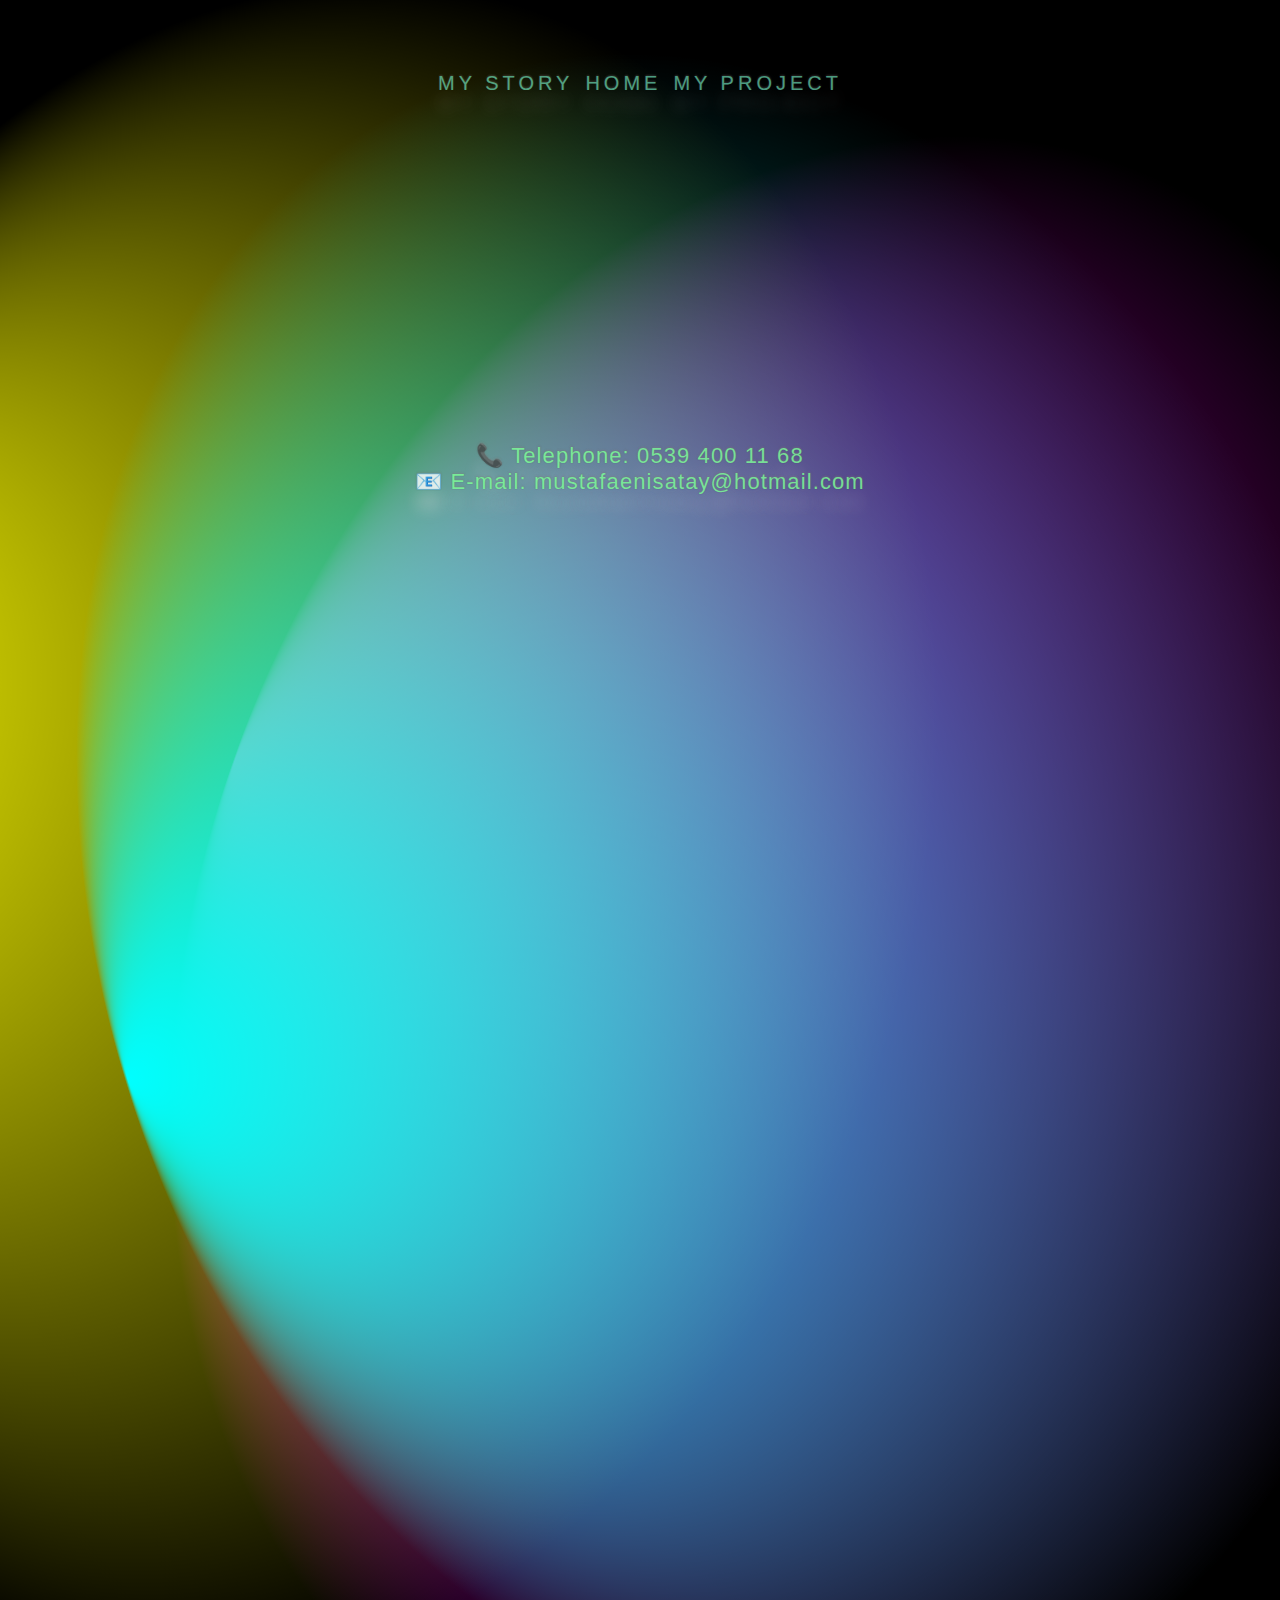
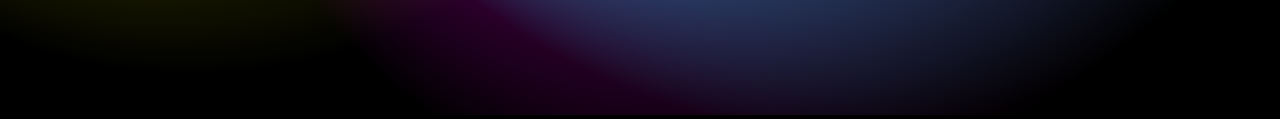
==== contact.html @ 7ce3116b "first commit" ====
<!DOCTYPE html>
<html lang="tr">

<head>
    <title>Home</title>
    <meta charset="UTF-8">
    <meta name="viewport" content="width=device-width, initial-scale=1.0">
    <link rel="stylesheet" href="story.css">
    <link rel="stylesheet" href="https://cdnjs.cloudflare.com/ajax/libs/font-awesome/6.2.0/css/all.min.css"
        integrity="sha512-xh6O/CkQoPOWDdYTDqeRdPCVd1SpvCA9XXcUnZS2FmJNp1coAFzvtCN9BmamE+4aHK8yyUHUSCcJHgXloTyT2A=="
        crossorigin="anonymous" referrerpolicy="no-referrer" />
</head>


<body>

    <div id="bg-wrap">
        <svg viewBox=" 0 7 100 100" preserveAspectRatio="xMidYMid slice">
            <radialGradient id="Gradient1" cx="50%" cy="50%" fx="0.441602%" fy="50%" r=".5">
                <animate attributeName="fx" dur="34s" values="0%;3%;0%" repeatCount="indefinite"></animate>
                <stop offset="0%" stop-color="rgba(255, 0, 255, 1)"></stop>
                <stop offset="100%" stop-color="rgba(255, 0, 255, 0)"></stop>
            </radialGradient>
            <radialGradient id="Gradient2" cx="50%" cy="50%" fx="2.68147%" fy="50%" r=".5">
                <animate attributeName="fx" dur="23.5s" values="0%;3%;0%" repeatCount="indefinite"></animate>
                <stop offset="0%" stop-color="rgba(255, 255, 0, 1)"></stop>
                <stop offset="100%" stop-color="rgba(255, 255, 0, 0)"></stop>
            </radialGradient>
            <radialGradient id="Gradient3" cx="50%" cy="50%" fx="0.836536%" fy="50%" r=".5">
                <animate attributeName="fx" dur="21.5s" values="0%;3%;0%" repeatCount="indefinite"></animate>
                <stop offset="0%" stop-color="rgba(0, 255, 255, 1)"></stop>
                <stop offset="100%" stop-color="rgba(0, 255, 255, 0)"></stop>
            </radialGradient>
            <radialGradient id="Gradient4" cx="50%" cy="50%" fx="4.56417%" fy="50%" r=".5">
                <animate attributeName="fx" dur="23s" values="0%;5%;0%" repeatCount="indefinite"></animate>
                <stop offset="0%" stop-color="rgba(0, 255, 0, 1)"></stop>
                <stop offset="100%" stop-color="rgba(0, 255, 0, 0)"></stop>
            </radialGradient>
            <radialGradient id="Gradient5" cx="50%" cy="50%" fx="2.65405%" fy="50%" r=".5">
                <animate attributeName="fx" dur="24.5s" values="0%;5%;0%" repeatCount="indefinite"></animate>
                <stop offset="0%" stop-color="rgba(0,0,255, 1)"></stop>
                <stop offset="100%" stop-color="rgba(0,0,255, 0)"></stop>
            </radialGradient>
            <radialGradient id="Gradient6" cx="50%" cy="50%" fx="0.981338%" fy="50%" r=".5">
                <animate attributeName="fx" dur="25.5s" values="0%;5%;0%" repeatCount="indefinite"></animate>
                <stop offset="0%" stop-color="rgba(255,0,0, 1)"></stop>
                <stop offset="100%" stop-color="rgba(255,0,0, 0)"></stop>
            </radialGradient>
            </defs>
            <rect x="13.744%" y="1.18473%" width="100%" height="100%" fill="url(#Gradient1)"
                transform="rotate(334.41 50 50)">
                <animate attributeName="x" dur="20s" values="25%;0%;25%" repeatCount="indefinite"></animate>
                <animate attributeName="y" dur="21s" values="0%;25%;0%" repeatCount="indefinite"></animate>
                <animateTransform attributeName="transform" type="rotate" from="0 50 50" to="360 50 50" dur="14s" 7
                    repeatCount="indefinite"></animateTransform>
            </rect>
            <rect x="-2.17916%" y="35.4267%" width="100%" height="100%" fill="url(#Gradient2)"
                transform="rotate(255.072 50 50)">
                <animate attributeName="x" dur="23s" values="-25%;0%;-25%" repeatCount="indefinite"></animate>
                <animate attributeName="y" dur="24s" values="0%;50%;0%" repeatCount="indefinite"></animate>
                <animateTransform attributeName="transform" type="rotate" from="0 50 50" to="360 50 50" dur="19s" 12
                    repeatCount="indefinite"></animateTransform>
            </rect>
            <rect x="9.00483%" y="14.5733%" width="100%" height="100%" fill="url(#Gradient3)"
                transform="rotate(139.903 50 50)">
                <animate attributeName="x" dur="25s" values="0%;25%;0%" repeatCount="indefinite"></animate>
                <animate attributeName="y" dur="12s" values="0%;25%;0%" repeatCount="indefinite"></animate>
                <animateTransform attributeName="transform" type="rotate" from="360 50 50" to="0 50 50" dur="16s" 9
                    repeatCount="indefinite"></animateTransform>
            </rect>
            <!-- <rect x="0" y="0" width="100%" height="100%" fill="url(#Gradient4)">1.18473%
                    <animate attributeName="x" dur="20s" values="25%;0%;25%" repeatCount="indefinite" />
                    <animate attributeName="y" dur="21s" values="0%;25%;0%" repeatCount="indefinite" />
                    <animateTransform attributeName="transform" type="rotate" from="0 50 50" to="360 50 50" dur="17s" repeatCount="indefinite"/>
                    </rect> -->
            <!-- <rect x="0" y="0" width="100%" height="100%" fill="url(#Gradient5)">
                    <animate attributeName="x" dur="23s" values="0%;-25%;0%" repeatCount="indefinite" />
                    <animate attributeName="y" dur="24s" values="25%;-25%;25%" repeatCount="indefinite" />
                    <animateTransform attributeName="transform" type="rotate" from="0 50 50" to="360 50 50" dur="18s" repeatCount="indefinite"/>
                    </rect>
                    <rect x="0" y="0" width="100%" height="100%" fill="url(#Gradient6)">
                    <animate attributeName="x" dur="25s" values="-25%;0%;-25%" repeatCount="indefinite" />
                    <animate attributeName="y" dur="26s" values="0%;-25%;0%" repeatCount="indefinite" />
                    <animateTransform attributeName="transform" type="rotate" from="360 50 50" to="0 50 50" dur="19s" repeatCount="indefinite"/>
                    </rect> -->
        </svg>
    </div>

    <main>
        <div class="btn_container">
            <button class="btn1" onclick="window.location.href = 'story.html';">My Story</button>
            <button class="btn2" onclick="window.location.href = 'index.html';">Home</button>
            <button class="btn3" onclick="window.location.href = 'myproject.html';">My Project</button>
        </div>
        <div class="story" style="justify-content: center;
        align-items: center; text-align: center;">
            <p>
                📞 Telephone: 0539 400 11 68 <br>
                📧 E-mail: mustafaenisatay@hotmail.com
            </p>
        </div>

    </main>

    <footer>
        <div class="socialmedia">
            <a href="https://www.instagram.com/mustafa_enis_atay/" target="_blank" id="instagram" class="buton1"><i
                    class="buttoni fa-brands fa-instagram"></i></a>
            <a href="https://www.linkedin.com/in/mustafa-enis-atay-8479ab22a/?originalSubdomain=tr" target="_blank"
                id="linkedin" class="buton1"><i class="buttoni fa-brands fa-linkedin"></i></a>
            <a href="https://github.com/Mudo06" target="_blank" id="github" class="buton1"><i
                    class="buttoni fa-brands fa-github"></i></a>
        </div>
    </footer>

    <script src="index.js"></script>

</body>

</html>
---- story.css ----
body::-webkit-scrollbar {
    height: 0 !important;
    width: 0 !important;
}

body {
    background-color: rgb(0, 0, 0);
    margin: 0 auto;
}

#languageButton {
    position: fixed;
    top: 10px;
    right: 10px;
    padding: 10px;


    color: aquamarine;
    background-color: rgba(0, 0, 0, 0);
    border-radius: 1cm;
    border: 0;

    white-space: nowrap;
    font-size: 20px;
    font-family: "Montserrat", sans-serif;
    letter-spacing: 0.2em;
    font-weight: normal;
    opacity: 0.6;
    text-transform: uppercase;
    text-shadow: hsla(0, 45%, 5%, 0.3) 0 0 1px,
        hsla(360, 55%, 95%, 0.3) 0 -1px 2px, hsla(0, 45%, 5%, 0.3) 0 -1px 2px,
        hsla(360, 55%, 95%, 0.3) 0 20px 15px;
    transition: all 0.5s ease;
    animation: pulse 2s infinite;
}

.btn_container {
    position: absolute;
    top: 12%;
    left: 50%;
    transform: translate(-50%, -50%);
    display: flex;

}



.btn1 {
    color: aquamarine;
    background-color: rgba(0, 0, 0, 0);
    border-radius: 1cm;
    border: 0;

    margin-bottom: 50px;
    white-space: nowrap;
    font-size: 20px;
    font-family: "Montserrat", sans-serif;
    letter-spacing: 0.2em;
    font-weight: normal;
    opacity: 0.6;
    text-transform: uppercase;
    text-shadow: hsla(0, 45%, 5%, 0.3) 0 0 1px,
        hsla(360, 55%, 95%, 0.3) 0 -1px 2px, hsla(0, 45%, 5%, 0.3) 0 -1px 2px,
        hsla(360, 55%, 95%, 0.3) 0 20px 15px;

    animation: slip_left 0.4s, slip_left2 0.4s 1.1s linear;
    animation-fill-mode: forwards;
}

.btn2 {
    color: aquamarine;
    background-color: rgba(0, 0, 0, 0.0);
    border-radius: 1cm;
    border: 0;

    margin-bottom: 50px;
    /*     padding-left: 6%;
    padding-right: 6%; */
    white-space: nowrap;
    font-size: 20px;
    font-family: "Montserrat", sans-serif;
    letter-spacing: 0.2em;
    font-weight: normal;
    opacity: 0.6;
    text-transform: uppercase;
    text-shadow: hsla(0, 45%, 5%, 0.3) 0 0 1px,
        hsla(360, 55%, 95%, 0.3) 0 -1px 2px, hsla(0, 45%, 5%, 0.3) 0 -1px 2px,
        hsla(360, 55%, 95%, 0.3) 0 20px 15px;

    animation: slip_left 0.4s, down 0.4s 1.1s linear;
    animation-fill-mode: forwards;
}

.btn3 {
    color: aquamarine;
    background-color: rgba(0, 0, 0, 0.0);
    border-radius: 1cm;
    border: 0;

    margin-bottom: 50px;
    white-space: nowrap;
    font-size: 20px;
    font-family: "Montserrat", sans-serif;
    letter-spacing: 0.2em;
    font-weight: normal;
    opacity: 0.6;
    text-transform: uppercase;
    text-shadow: hsla(0, 45%, 5%, 0.3) 0 0 1px,
        hsla(360, 55%, 95%, 0.3) 0 -1px 2px, hsla(0, 45%, 5%, 0.3) 0 -1px 2px,
        hsla(360, 55%, 95%, 0.3) 0 20px 15px;

    animation: slip_left 0.4s, slip_right2 0.4s 1.1s linear;
    animation-fill-mode: forwards;


}

.btn1:hover,
.btn2:hover,
.btn3:hover {
    text-shadow: 0 0 10px rgba(0, 128, 128, 0.9), 0 0 20px rgba(0, 128, 128, 0.5);
    /* Parlayan yazı efekti */
    box-shadow: 0 0 20px rgba(0, 0, 0, 0.05);
}

.story {
    color: rgb(127, 255, 153);
    margin-top: 1px;
    display: flex;
    position: absolute;

    width: 100%;
    font-size: 33px;
    font-family: "Montserrat", sans-serif;
    letter-spacing: 0.05em;
    font-weight: normal;
    opacity: 0.8;
    text-shadow: hsla(0, 45%, 5%, 0.3) 0 0 1px,
        hsla(360, 55%, 95%, 0.3) 0 -1px 2px, hsla(0, 45%, 5%, 0.3) 0 -1px 2px,
        hsla(360, 55%, 95%, 0.3) 0 20px 15px;
    transform: translate(-50%, -50%);
    top: 52%;
    left: 50%;

}

.story p {
    padding: 8%;
}


footer {
    padding: 2.5rem;
    padding-left: 10px;
    background-color: transparent;
    z-index: 5;
    bottom: 0;

    width: 100%;
    position: fixed;
    margin: 0 auto;
}

.socialmedia {
    position: absolute;
    top: -25%;
    width: 100%;
    text-align: center;

    display: flex;
    left: 41%;
    /* eheğ */
}

.buton1 {
    font-size: 47.5px;
    color: white;
    padding-right: 15px;
}



#github i:hover {
    animation: github 1s;
    animation-iteration-count: infinite;
}

#linkedin i:hover {
    animation: linkedin 1s;
    animation-iteration-count: infinite;
    color: #0e76a8;
}

#instagram i:hover {
    animation: instagram 1s;
    animation-iteration-count: infinite;
    color: #ff00ff;
}

@media screen and (max-width: 2600px) {

    .story {
        font-size: 38px;
    }

    .buton1 {
        font-size: 80px;
    }

}

@media screen and (max-width: 1600px) {

    .story {
        font-size: 25px;
    }

    .buton1 {
        font-size: 60px;
    }
}

@media screen and (max-width: 1440px) {

    .story {
        font-size: 22px;
    }
}

@media screen and (max-width: 1180px) {

    .story {

        font-size: 20px;
    }

    .btn_container {
        justify-content: space-evenly;

    }

    .btn1,
    .btn2,
    .btn3 {
        margin-right: -50px;

    }
}

@media screen and (max-width: 1020px) {

    .story {
        font-size: 18px;
    }
}

@media screen and (max-width: 900px) {

    .story {
        font-size: 16px;
    }
}

@media screen and (max-width: 768px) {

    .story {
        font-size: 14px;
    }

    .buton1 {
        font-size: 40px;
    }
}

@media screen and (max-width: 600px) {

    .story {
        font-size: 11px;
    }

    .buton1 {
        font-size: 30px;
    }

    .btn1 {
        font-size: 5px;
        animation: slip_left 0.4s, slip_left3 0.4s 1.1s linear;
        animation-fill-mode: forwards;
    }

    .btn2 {
        font-size: 5px;
        animation: slip_left 0.4s, down2 0.4s 1.1s linear;
        animation-fill-mode: forwards;
    }

    .btn3 {
        font-size: 5px;
        animation: slip_left 0.4s, slip_right3 0.4s 1.1s linear;
        animation-fill-mode: forwards;
    }
}

@media screen and (max-width: 431px) {

    .story {
        font-size: 10px;
        top: 30%;
    }

    .buton1 {
        font-size: 20px;
    }

    .btn1 {
        animation: slip_left 0.4s, slip_left4 0.4s 1.1s linear;
        animation-fill-mode: forwards;
    }

    .btn2 {
        animation: slip_left 0.4s, down3 0.4s 1.1s linear;
        animation-fill-mode: forwards;
    }

    .btn3 {
        animation: slip_left 0.4s, slip_right4 0.4s 1.1s linear;
        animation-fill-mode: forwards;
    }
}

@keyframes instagram {
    0% {
        transform: scale(1);
    }

    50% {
        transform: scale(1.5);
    }

    100% {
        transform: scale(1);
    }
}

@keyframes linkedin {
    0% {
        transform: translate(1px);
    }

    10% {
        transform: translate(-1px);
    }

    20% {
        transform: translate(-3px);
    }

    30% {
        transform: translate(3px);
    }

    40% {
        transform: translate(1px);
    }

    50% {
        transform: translate(-1px);
    }

    60% {
        transform: translate(-3px);
    }

    70% {
        transform: translate(3px);
    }

    80% {
        transform: translate(-1px);
    }

    90% {
        transform: translate(1px);
    }

    100% {
        transform: translate(1px);
    }
}

@keyframes github {
    0% {
        color: white;
    }

    33% {
        color: rgb(98, 23, 98);
    }

    66% {
        color: rgb(44, 41, 41);
    }

    100% {
        color: white;
    }
}








@keyframes slip_left {
    from {
        transform: translateX(1200%);
    }

    to {
        transform: translateX(0%);
    }
}

@keyframes slip_left2 {
    0% {
        transform: translateX(0);
    }

    100% {
        transform: translate3d(-144px, 18px, 300px);
        font-size: 2.76vw;
    }
}


@keyframes slip_right2 {
    0% {
        transform: translateX(0);
    }

    100% {
        transform: translate3d(120px, 18px, 300px);
        font-size: 2.76vw;
    }
}



@keyframes down {
    0% {
        transform: translateX(0);
    }

    100% {
        transform: translateY(18px);
        font-size: 2.76vw;
    }
}




@keyframes slip_left3 {
    0% {
        transform: translateX(0);
    }

    100% {
        transform: translate3d(-144px, 18px, 300px);
        font-size: 2.3vw;
    }
}

@keyframes slip_right3 {
    0% {
        transform: translateX(0);
    }

    100% {
        transform: translate3d(120px, 18px, 300px);
        font-size: 2.3vw;
    }
}

@keyframes down2 {
    0% {
        transform: translateX(0);
    }

    100% {
        transform: translateY(18px);
        font-size: 2.3vw;
    }
}


@keyframes slip_left4 {
    0% {
        transform: translateX(0);
    }

    100% {
        transform: translate3d(-144px, 18px, 300px);
        font-size: 1.7vw;
    }
}

@keyframes slip_right4 {
    0% {
        transform: translateX(0);
    }

    100% {
        transform: translate3d(120px, 18px, 300px);
        font-size: 1.7vw;
    }
}

@keyframes down3 {
    0% {
        transform: translateX(0);
    }

    100% {
        transform: translateY(18px);
        font-size: 1.7vw;
    }
}




/* #bg-wrap {
    position: fixed;
    top: 0;
    left: 0;
    width: 100%;
    height: 100%;
    z-index: -1;
} */

.loader {
    position: absolute;
    top: 50%;
    left: 50%;
    transform: translate(-50%, -50%);
    animation: rotate 1s infinite;
    width: 50px;
    height: 50px;
}

.loader:before,
.loader:after {
    border-radius: 50%;
    content: '';
    display: block;
    width: 20px;
    height: 20px;
}

.loader:before {
    animation: ball1 1s infinite;
    background-color: #cb25a4a8;
    box-shadow: 30px 0 0 #34c1f8;
    margin-bottom: 10px;
    opacity: 0.7;
}

.loader:after {
    animation: ball2 1s infinite;
    background-color: #43e07ae5;
    box-shadow: 30px 0 0 #bbd60cdc;
    opacity: 0.7;
}

@keyframes rotate {
    0% {
        transform: rotate(0deg) scale(0.8);
    }

    50% {
        transform: rotate(360deg) scale(1.2);
    }

    100% {
        transform: rotate(720deg) scale(0.8);
    }
}

@keyframes ball1 {
    0% {
        box-shadow: 30px 0 0 #f8b334;
    }

    50% {
        box-shadow: 0 0 0 #f8b334;
        margin-bottom: 0;
        transform: translate(15px, 15px);
    }

    100% {
        box-shadow: 30px 0 0 #f8b334;
        margin-bottom: 10px;
    }
}

@keyframes ball2 {
    8% {
        box-shadow: 30px 0 0 #97bf0d;
    }

    50% {
        box-shadow: 0 0 0 #97bf0d;
        margin-top: -20px;
        transform: translate(15px, 15px);
    }

    100% {
        box-shadow: 30px 0 0 #97bf0d;
        margin-bottom: 10px;
    }
}

@keyframes pulse {
    0% {
        transform: scale(1);
    }

    50% {
        transform: scale(1.2);
    }

    100% {
        transform: scale(1);
    }
}
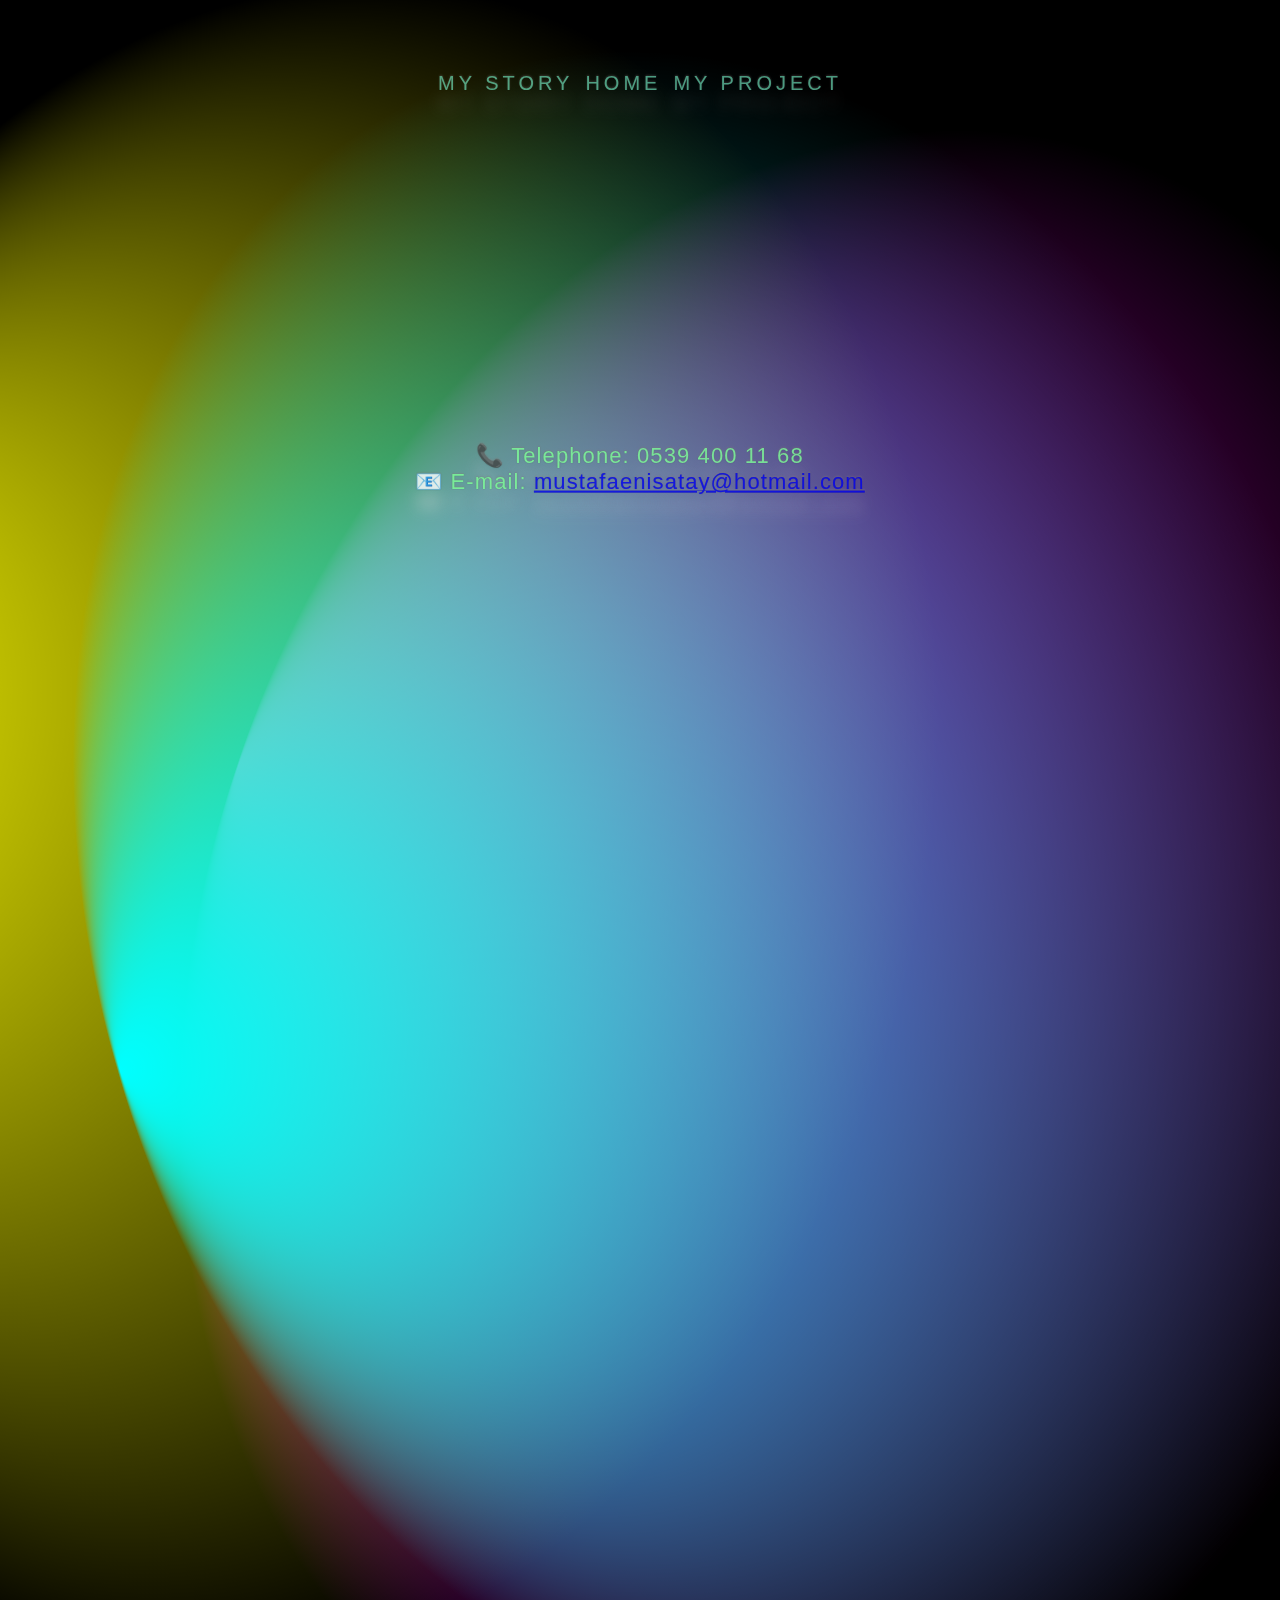
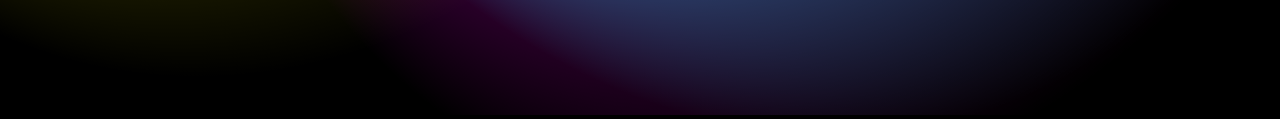
==== commit 9b458180: "Update contact.html" ====
--- a/contact.html
+++ b/contact.html
@@ -96,7 +96,7 @@
         align-items: center; text-align: center;">
             <p>
                 📞 Telephone: 0539 400 11 68 <br>
-                📧 E-mail: mustafaenisatay@hotmail.com
+                📧 E-mail: <a href="mailto:mustafaenisatay@hotmail.com" >mustafaenisatay@hotmail.com</a>
             </p>
         </div>
 
@@ -117,4 +117,4 @@
 
 </body>
 
-</html>+</html>
